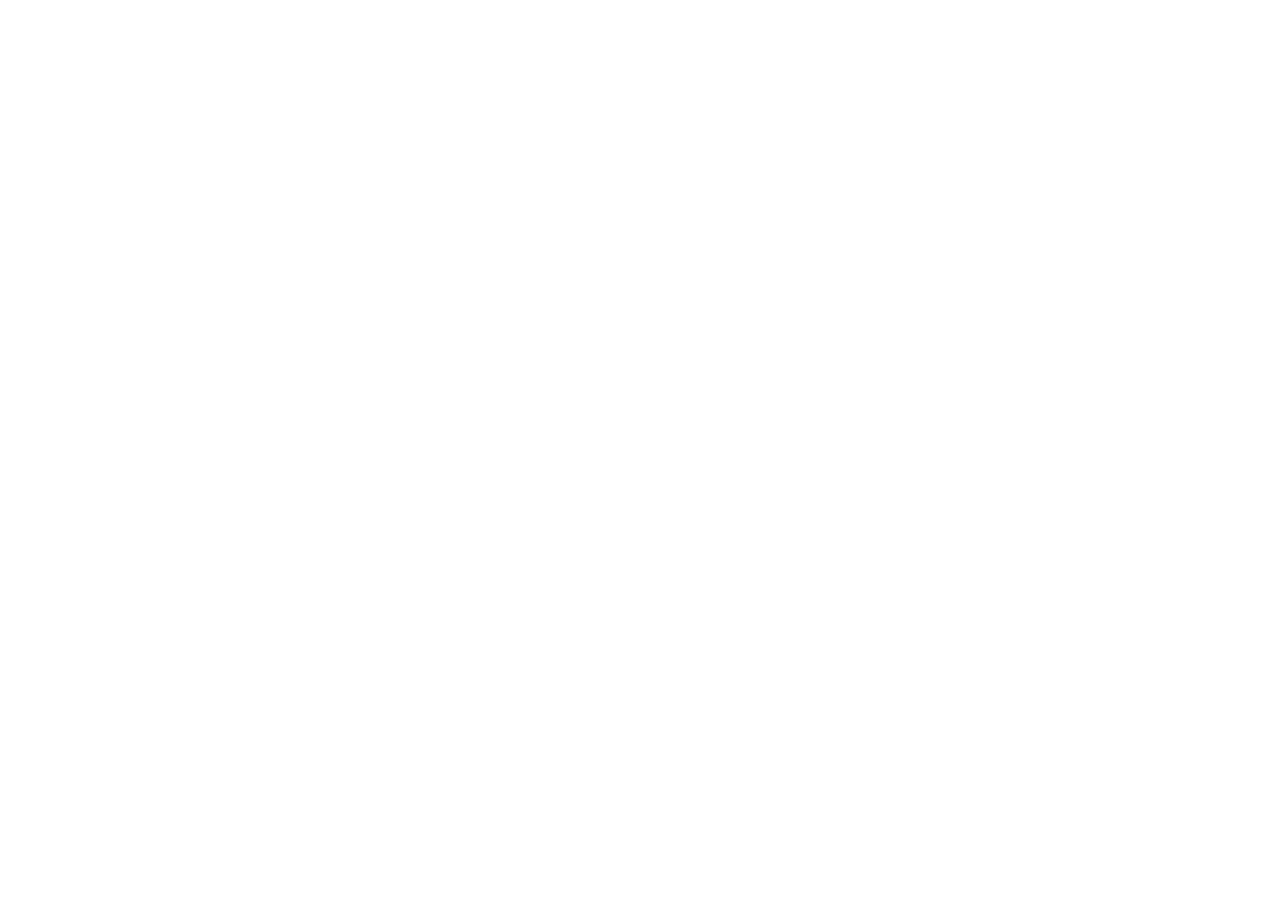
==== Testimonial Slider Project - HTML, CSS, JavaScript/index.html @ a6004640 "structuring" ====
<!DOCTYPE html>
<html lang="en">
<head>
    <meta charset="UTF-8">
    <meta name="viewport" content="width=device-width, initial-scale=1.0">
    <title>Testmonial Slider</title>
</head>
<body>
    
</body>
</html>
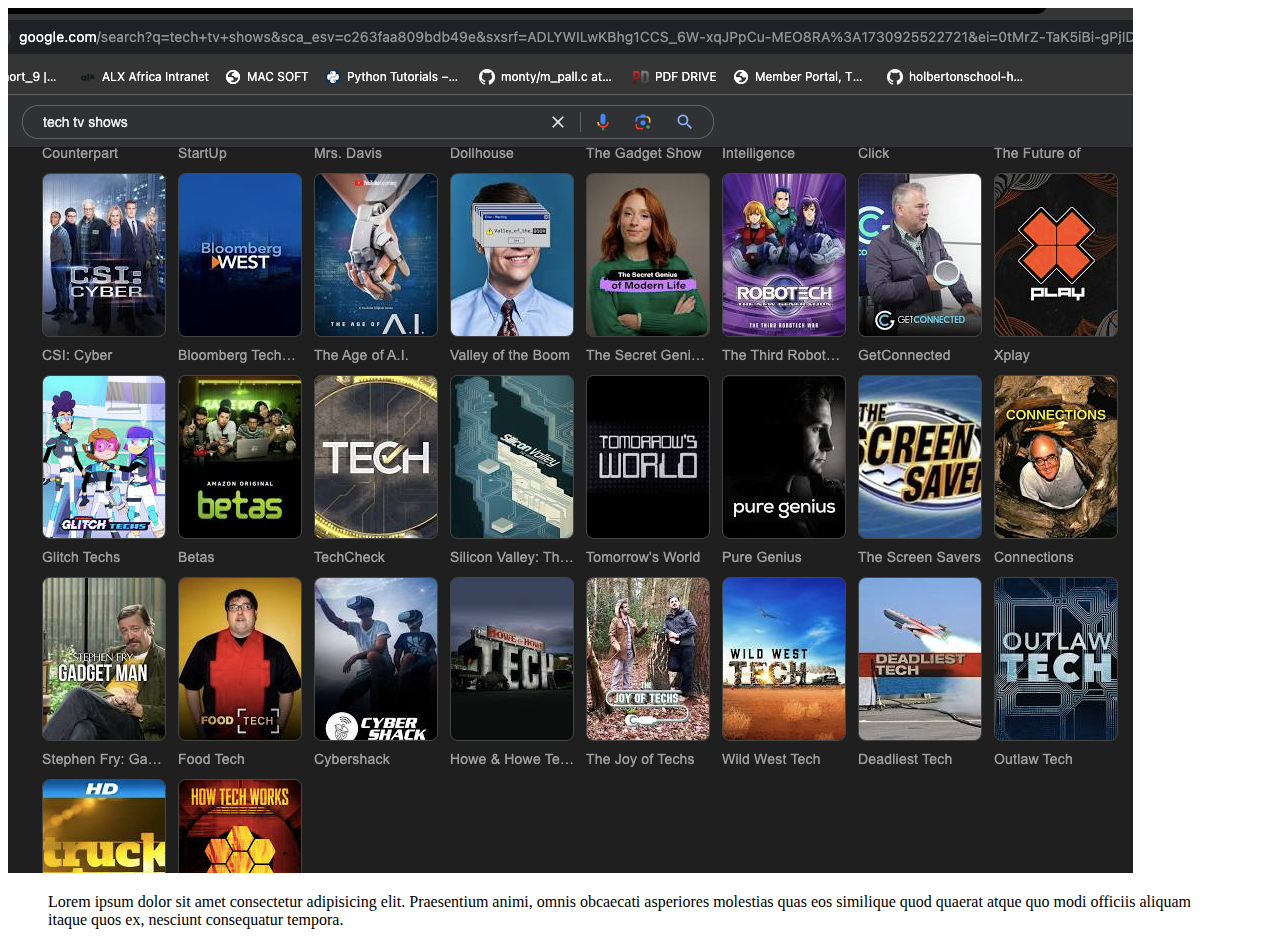
==== commit 8a05691b: "done layout" ====
--- a/Testimonial Slider Project - HTML, CSS, JavaScript/index.html
+++ b/Testimonial Slider Project - HTML, CSS, JavaScript/index.html
@@ -6,6 +6,11 @@
     <title>Testmonial Slider</title>
 </head>
 <body>
-    
+    <div class="slider-container">
+        <img src="images/Screenshot 2024-11-06 at 23.42.41.png" alt="">
+        <figure class="slider-message">
+            Lorem ipsum dolor sit amet consectetur adipisicing elit. Praesentium animi, omnis obcaecati asperiores molestias quas eos similique quod quaerat atque quo modi officiis aliquam itaque quos ex, nesciunt consequatur tempora.
+        </figure>
+    </div>
 </body>
 </html>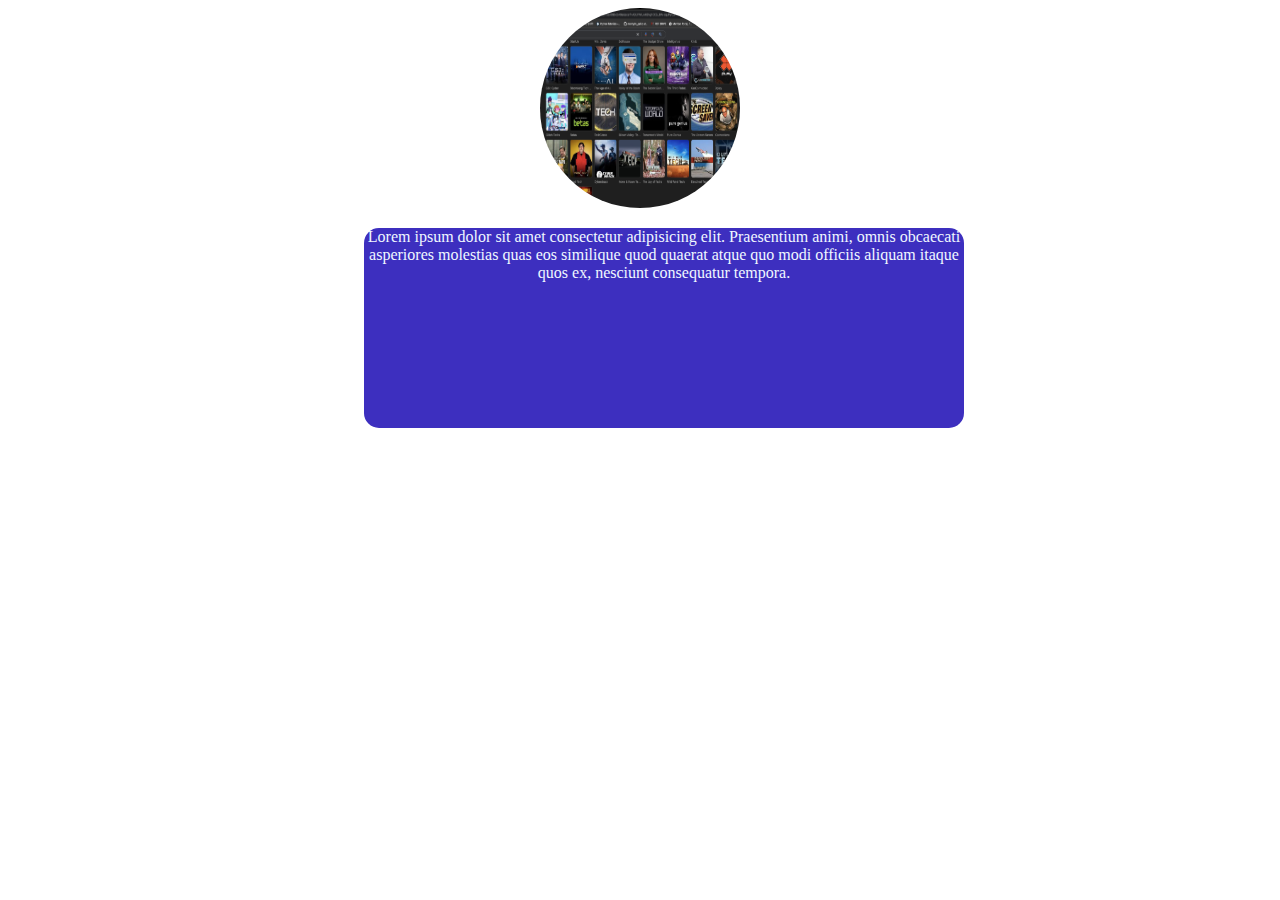
==== commit f2cfc438: "structuring shape" ====
--- a/Testimonial Slider Project - HTML, CSS, JavaScript/index.html
+++ b/Testimonial Slider Project - HTML, CSS, JavaScript/index.html
@@ -3,6 +3,7 @@
 <head>
     <meta charset="UTF-8">
     <meta name="viewport" content="width=device-width, initial-scale=1.0">
+    <link rel="stylesheet" href="styles.css">
     <title>Testmonial Slider</title>
 </head>
 <body>
--- a/Testimonial Slider Project - HTML, CSS, JavaScript/styles.css
+++ b/Testimonial Slider Project - HTML, CSS, JavaScript/styles.css
@@ -0,0 +1,18 @@
+.slider-container{
+    margin: 0 auto;
+    width: 50%;
+    text-align: center;
+}
+.slider-message{
+    color: aliceblue;
+    background-color: rgb(61, 47, 191);
+    border-radius: 15px;
+    width: 600px;
+    height: 200px;
+    text-align: center;
+}
+img{
+    border-radius: 100%;
+    width: 200px;
+    height: 200px;
+}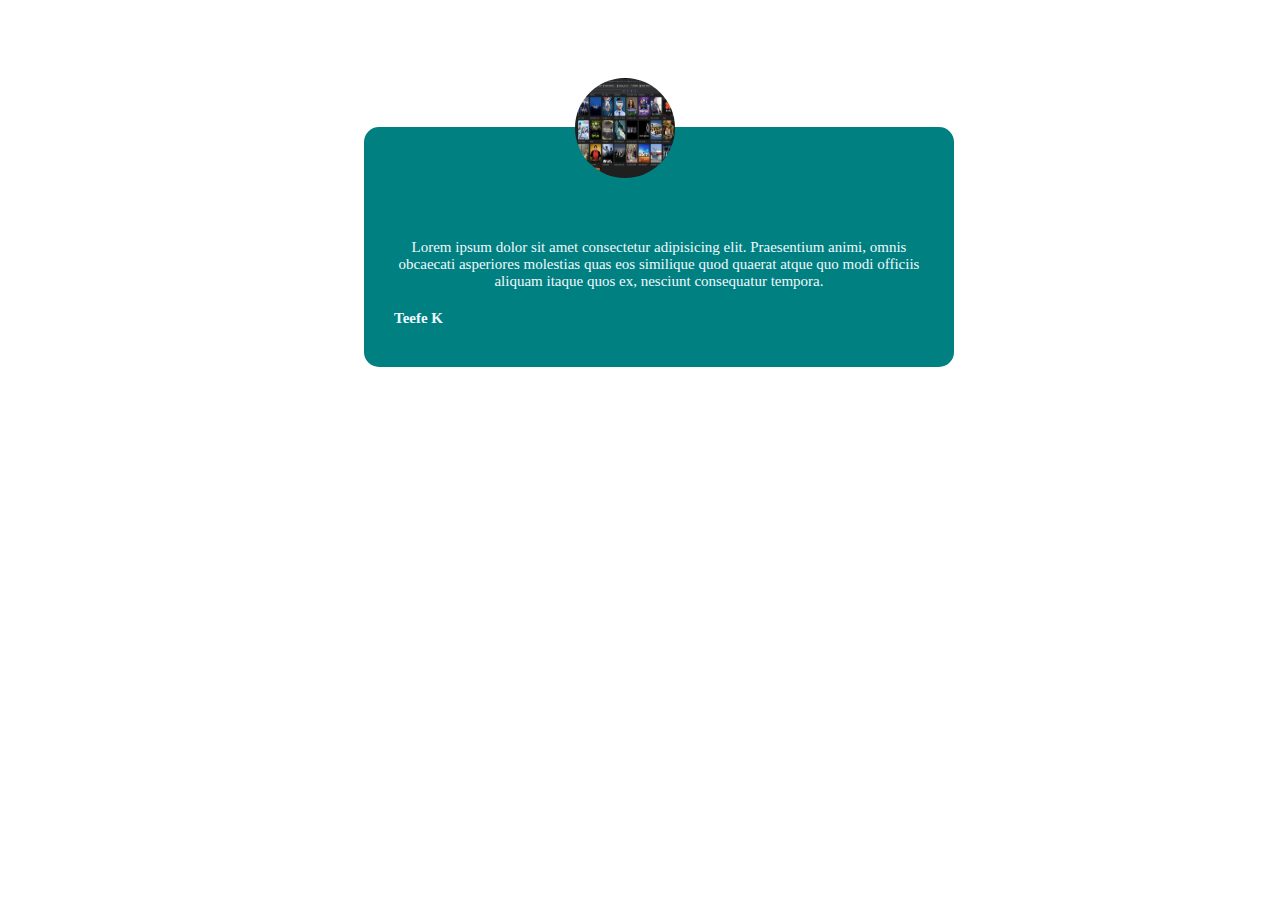
==== commit d9c078dc: "done with UI" ====
--- a/Testimonial Slider Project - HTML, CSS, JavaScript/index.html
+++ b/Testimonial Slider Project - HTML, CSS, JavaScript/index.html
@@ -11,6 +11,7 @@
         <img src="images/Screenshot 2024-11-06 at 23.42.41.png" alt="">
         <figure class="slider-message">
             Lorem ipsum dolor sit amet consectetur adipisicing elit. Praesentium animi, omnis obcaecati asperiores molestias quas eos similique quod quaerat atque quo modi officiis aliquam itaque quos ex, nesciunt consequatur tempora.
+            <h4>Teefe K</h4>
         </figure>
     </div>
 </body>
--- a/Testimonial Slider Project - HTML, CSS, JavaScript/styles.css
+++ b/Testimonial Slider Project - HTML, CSS, JavaScript/styles.css
@@ -1,18 +1,35 @@
+body{
+    align-content: center;
+}
 .slider-container{
     margin: 0 auto;
     width: 50%;
     text-align: center;
 }
 .slider-message{
+    font-family: cursive;
+    font-weight: 100;
+    font-size: 15px;
     color: aliceblue;
-    background-color: rgb(61, 47, 191);
+    background-color: teal;
+    display: flex;
+    flex-direction: column;
+    justify-content:flex-end;
     border-radius: 15px;
-    width: 600px;
+    width: 550px;
     height: 200px;
-    text-align: center;
+    padding: 20px;
 }
 img{
     border-radius: 100%;
-    width: 200px;
-    height: 200px;
-}+    position: relative;
+    top: 70px;
+    left: -15px;
+    width: 100px;
+    height: 100px;
+}
+h4 {
+    display: flex;
+    justify-content: left;
+    padding-left: 10px;
+}
